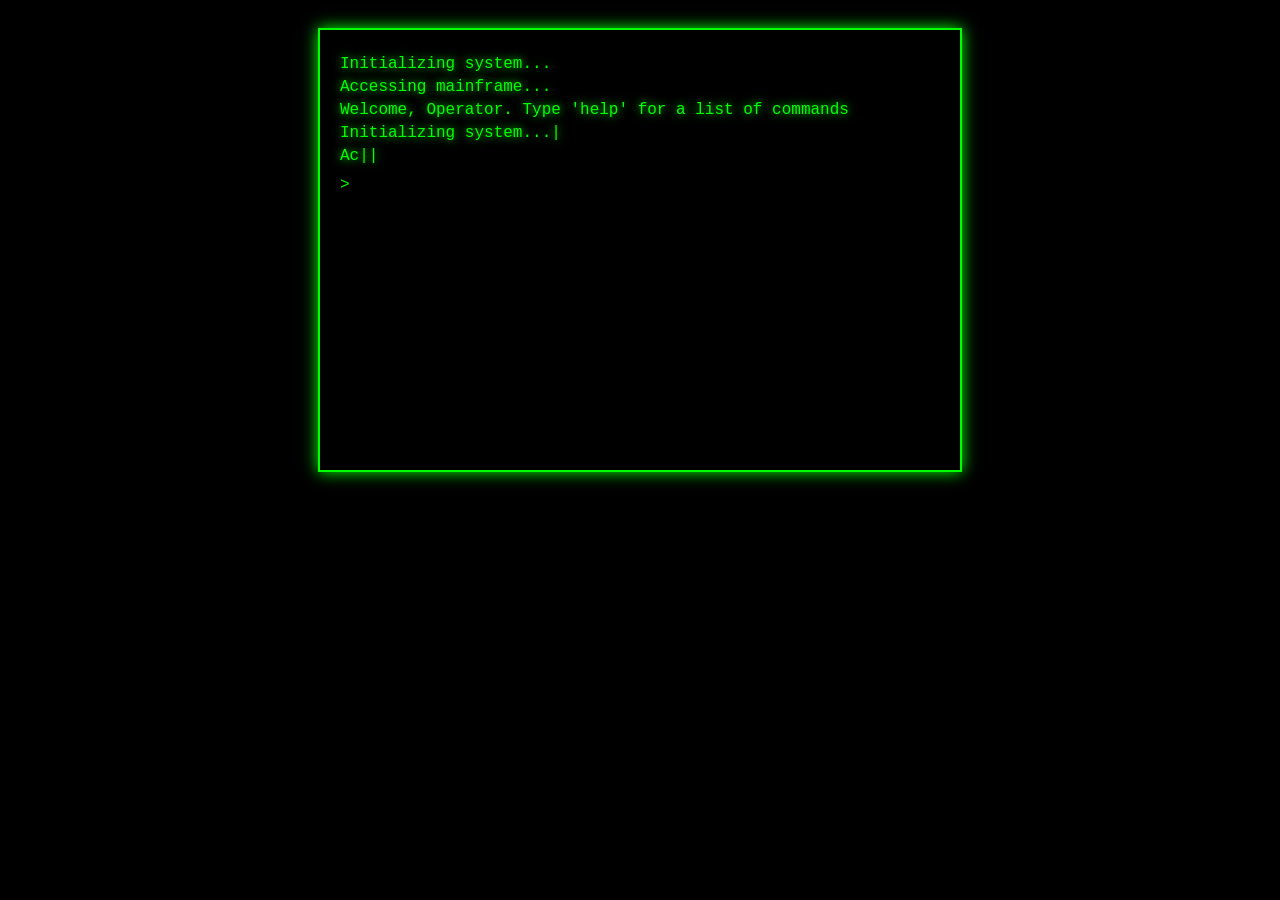
==== index.html @ aa827cba "first" ====
<!DOCTYPE html>
<html lang="en">
<head>
    <meta charset="UTF-8">
    <meta name="viewport" content="width=device-width, initial-scale=1.0">
    <title>Document</title>
    <link rel="stylesheet" href="style.css">
</head>
<body>
    <div class="terminal">
        <div id="output">
            <p>Initializing system...</p>
            <p>Accessing mainframe...</p>
            <p>Welcome, Operator. Type <span class="command">'help'</span> for a list of commands</p>
        </div> 
        <div class="input-line">
            <span class="prompt">></span>
            <input type="text" id="commandInput" autofocus>                
        </div>
    </div>
    <script src="script.js"></script>
</body>
</html>
---- style.css ----
/* Cyberpunk Hacker theme */
body {
    background-color: black;
    color: #00ff00;
    font-family: 'Courier New', monospace;
    padding: 20px;
    display: flex;
    justify-content: center;
}

/* Terminal Box */
.terminal {
    width: 600px;
    height: 400px;
    border: 2px solid #00ff00;
    padding: 20px;
    box-shadow: 0 0 15px #00ff00;
    overflow-y: auto;
}

/* Glowing Text */
#output p {
    margin: 5px 0;
    text-shadow: 0 0 10px #00ff00;
}

/* User Input */
.input-line {
    display: flex;
    align-items: center;
    margin-top: 10px;
}

.prompt {
    color: #00ff00;
    margin-right: 5px;
}

input {
    background: none;
    border: none;
    color: #00ff00;
    font-family: inherit;
    font-size: 16px;
    width: 100%;
    outline: none;
}
@keyframes blink {
    50% { opacity: 0; }
}

/* Cursor effect */
.typing::after {
    content: "|";
    animation: blink 0.6s infinite alternate;
}
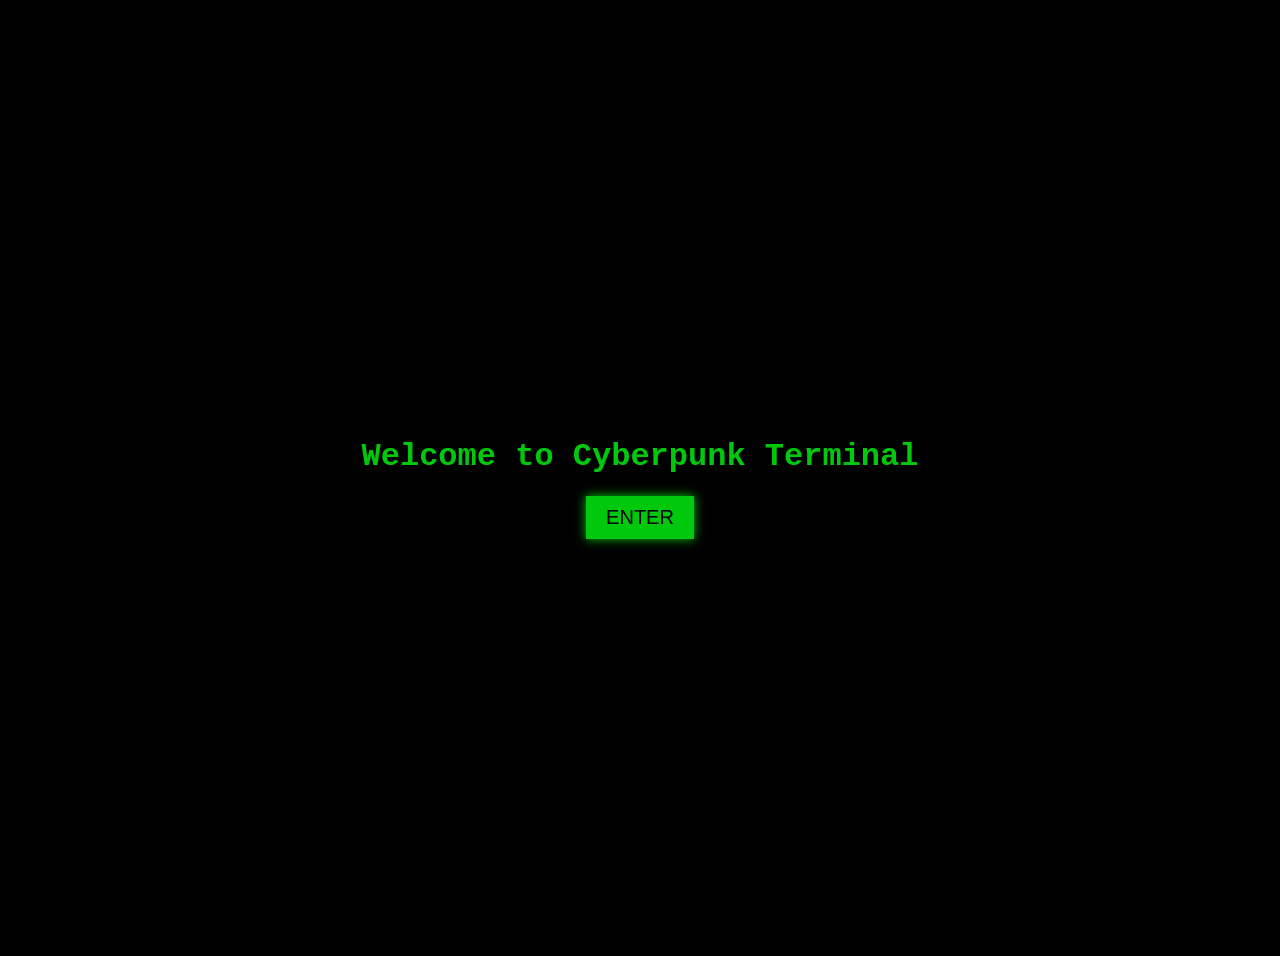
==== commit 6efb6aa2: "update" ====
--- a/index.html
+++ b/index.html
@@ -3,21 +3,35 @@
 <head>
     <meta charset="UTF-8">
     <meta name="viewport" content="width=device-width, initial-scale=1.0">
-    <title>Document</title>
+    <title>Home</title>
     <link rel="stylesheet" href="style.css">
+    <style>
+        .home-container {
+            display: flex;
+            justify-content: center;
+            align-items: center;
+            height: 100vh;
+            flex-direction: column;
+        }
+        .enter-button {
+            background-color: #00c80c;
+            color: black;
+            border: none;
+            padding: 10px 20px;
+            font-size: 20px;
+            cursor: pointer;
+            text-transform: uppercase;
+            box-shadow: 0 0 10px #00c80c;
+        }
+        .enter-button:hover {
+            box-shadow: 0 0 20px #00c80c;
+        }
+    </style>
 </head>
 <body>
-    <div class="terminal">
-        <div id="output">
-            <p>Initializing system...</p>
-            <p>Accessing mainframe...</p>
-            <p>Welcome, Operator. Type <span class="command">'help'</span> for a list of commands</p>
-        </div> 
-        <div class="input-line">
-            <span class="prompt">></span>
-            <input type="text" id="commandInput" autofocus>                
-        </div>
+    <div class="home-container">
+        <h1>Welcome to Cyberpunk Terminal</h1>
+        <button class="enter-button" onclick="location.href='index.html'">Enter</button>
     </div>
-    <script src="script.js"></script>
 </body>
 </html>
--- a/style.css
+++ b/style.css
@@ -1,7 +1,7 @@
 /* Cyberpunk Hacker theme */
 body {
     background-color: black;
-    color: #00ff00;
+    color: #00c80c;
     font-family: 'Courier New', monospace;
     padding: 20px;
     display: flex;
@@ -12,16 +12,16 @@
 .terminal {
     width: 600px;
     height: 400px;
-    border: 2px solid #00ff00;
+    border: 0px solid #00c80c;
     padding: 20px;
-    box-shadow: 0 0 15px #00ff00;
+    box-shadow: 0 0 15px #00c80c;
     overflow-y: auto;
 }
 
 /* Glowing Text */
 #output p {
     margin: 5px 0;
-    text-shadow: 0 0 10px #00ff00;
+    text-shadow: 0 0 10px #00c80c;
 }
 
 /* User Input */
@@ -32,14 +32,14 @@
 }
 
 .prompt {
-    color: #00ff00;
+    color: #00c80c;
     margin-right: 5px;
 }
 
 input {
     background: none;
     border: none;
-    color: #00ff00;
+    color: #00c80c;
     font-family: inherit;
     font-size: 16px;
     width: 100%;
@@ -53,4 +53,5 @@
 .typing::after {
     content: "|";
     animation: blink 0.6s infinite alternate;
+    color: #00c80c;
 }
